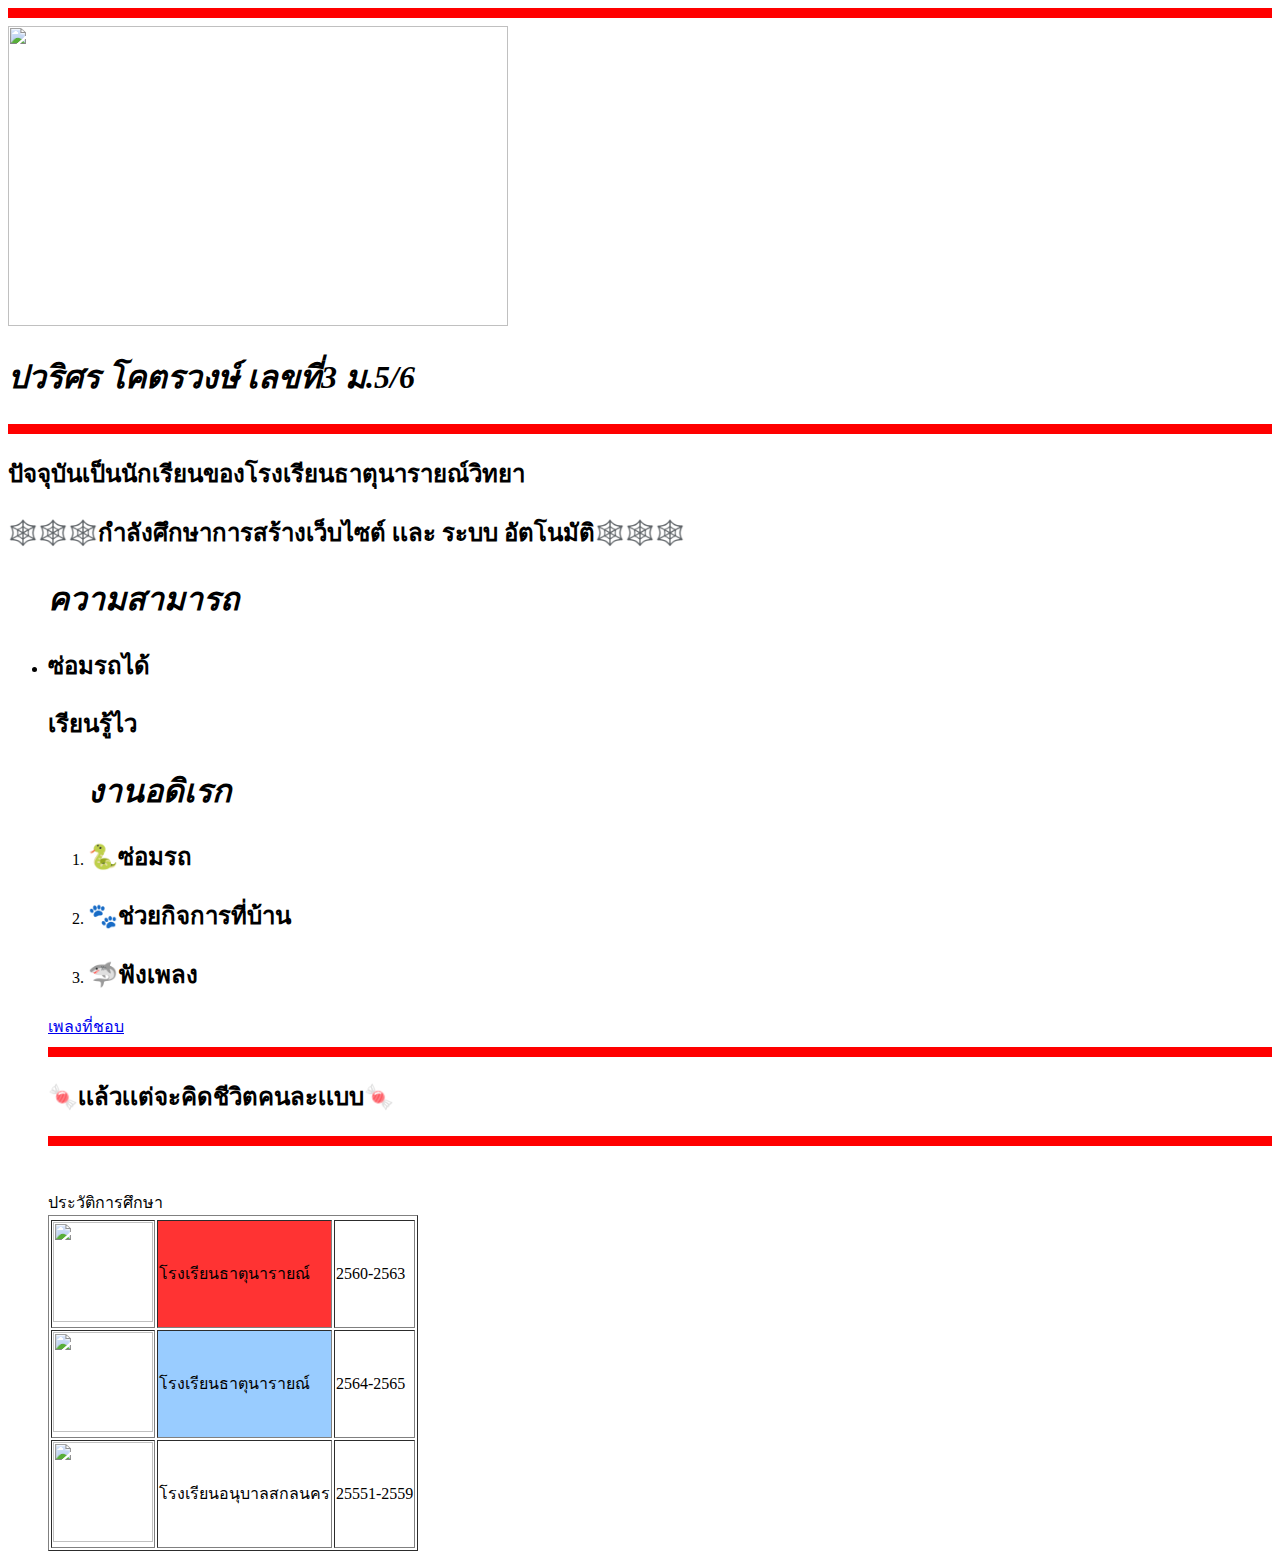
==== work3.html @ 53680840 "work3" ====
<!DOCTYPE html>
<html lang="en">
<head>
    <meta charset="UTF-8">
    <meta name="viewport" content="width=device-width, initial-scale=1.0">
    <title>Hello world html</title>
</head>

<body>
    <hr size="10" color="red">
    <img src="img/Bleach.jpeg" width="500" height="300">
    <h1><b><i>ปวริศร โคตรวงษ์ เลขที่3 ม.5/6</i></b></h1>
    <hr size="10" color="red">
    <h2>ปัจจุบันเป็นนักเรียนของโรงเรียนธาตุนารายณ์วิทยา</h2>
    <h2>🕸️🕸️🕸️กำลังศึกษาการสร้างเว็บไซต์ เเละ ระบบ อัตโนมัติ🕸️🕸️🕸️</h2>
    <ul><h1><i><b>ความสามารถ</b></i></h1>
    <li><h2>ซ่อมรถได้</h2></li>
    <h2>เรียนรู้ไว</h2><ul></ul>
    <ol><h1><i><b>งานอดิเรก</b></i></h1>
    <li><h2>🐍ซ่อมรถ</h2></li>
    <li><h2>🐾ช่วยกิจการที่บ้าน</h2></li>
    <li><H2>🦈ฟังเพลง</H2></li></ol>
    <a href="https://youtu.be/ApXoWvfEYVU">เพลงที่ชอบ</a>
    <hr size="10" color="red">  
    <h2>🍬เเล้วเเต่จะคิดชีวิตคนละเเบบ🍬</h2> 
    <hr size="10" color="red">  

</body>

</html>
<br></br>
<table border="1"aria-colspan="2">
   <therd>
       <tbody>
          <tr>ประวัติการศึกษา</tr>
       </tbody>
       <tbody>
           <tr>
               <td><img src="img/images.jfif" width="100" height="100">
               <td bgcolor="#FF3333	">โรงเรียนธาตุนารายณ์</td>
               <td>2560-2563</td>
            <tr>
                <td><img src="img/images.jfif" width="100" height="100">
                <td bgcolor="#99CCFF">โรงเรียนธาตุนารายณ์</td>
                <td>2564-2565</td>
             </tr>
             <tr>
                <td><img src="img/download.jfif" width="100" height="100">
                <td>โรงเรียนอนุบาลสกลนคร</td>
                <td>25551-2559</td>
             </tr>
        </tbody>
    </therd>
</table>

        
     


<body>

</html>
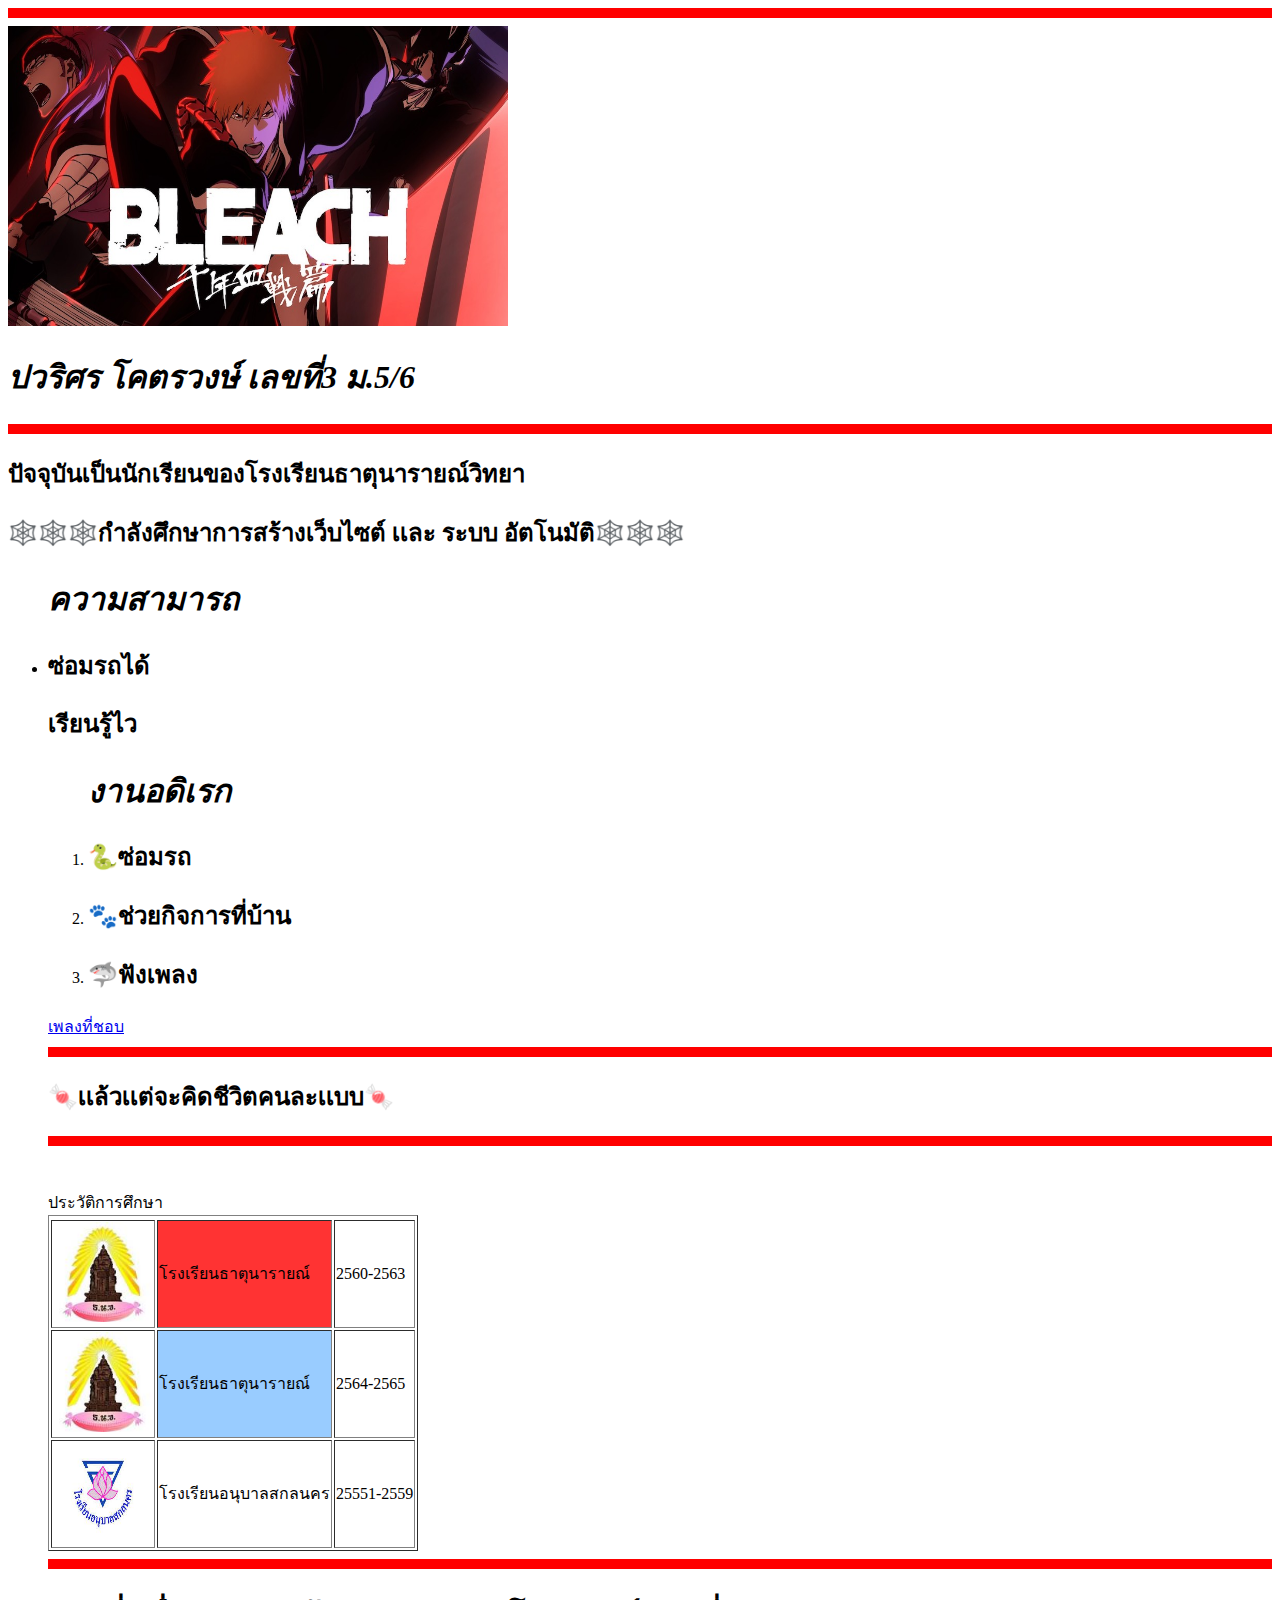
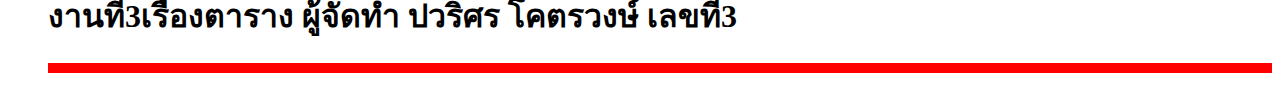
==== commit a14c599c: "งาน3" ====
--- a/work3.html
+++ b/work3.html
@@ -3,7 +3,7 @@
 <head>
     <meta charset="UTF-8">
     <meta name="viewport" content="width=device-width, initial-scale=1.0">
-    <title>Hello world html</title>
+    <title>งานที่3 23922</title>
 </head>
 
 <body>
@@ -45,14 +45,16 @@
                 <td>2564-2565</td>
              </tr>
              <tr>
-                <td><img src="img/download.jfif" width="100" height="100">
+                <td><img src="img/download (1).jfif" width="100" height="100">
                 <td>โรงเรียนอนุบาลสกลนคร</td>
                 <td>25551-2559</td>
              </tr>
         </tbody>
     </therd>
 </table>
-
+<hr size="10" color="red">
+    <font colur="black"><h1>งานที่3เรื่องตาราง ผู้จัดทำ ปวริศร โคตรวงษ์ เลขที่3</h1></font>
+    <hr size="10" color="red">
         
      
 
